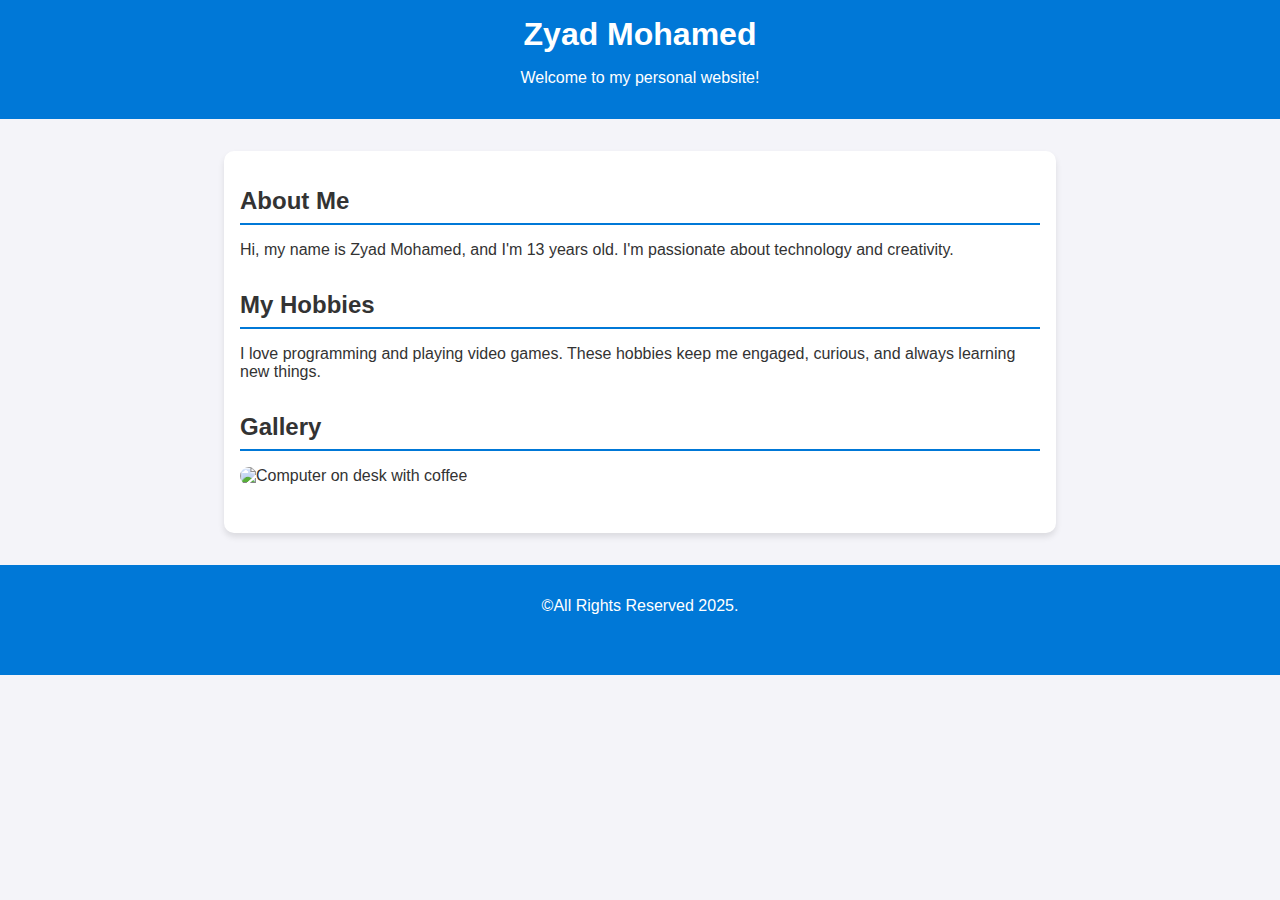
==== index.html @ ca4d3217 "Update and rename index2.html to index.html" ====
<!DOCTYPE html>
<html lang="en">
<head>
    <meta charset="UTF-8">
    <meta name="viewport" content="width=device-width, initial-scale=1.0">
    <title>Zyad Mohamed</title>
    <style>
        body {
            font-family: Arial, sans-serif;
            margin: 0;
            padding: 0;
            background-color: #f4f4f9;
            color: #333;
        }
        header {
            background-color: #0078D7;
            color: white;
            padding: 1rem 0;
            text-align: center;
        }
        header h1 {
            margin: 0;
        }
        main {
            max-width: 800px;
            margin: 2rem auto;
            padding: 1rem;
            background: white;
            box-shadow: 0 4px 6px rgba(0, 0, 0, 0.1);
            border-radius: 10px;
        }
        .section {
            margin-bottom: 2rem;
        }
        .section h2 {
            border-bottom: 2px solid #0078D7;
            padding-bottom: 0.5rem;
            margin-bottom: 1rem;
        }
        .section img, .section .gif {
            max-width: 100%;
            border-radius: 10px;
        }
        footer {
            text-align: center;
            padding: 1rem;
            background-color: #0078D7;
            color: white;
            margin-top: 2rem;
        }
        footer a {
            color: white;
            text-decoration: none;
            margin: 0 0.5rem;
        }
        .social-icons a {
            font-size: 1.5rem;
            margin: 0 0.5rem;
            color: white;
        }
    </style>
    <link href="https://cdnjs.cloudflare.com/ajax/libs/boxicons/2.1.4/css/boxicons.min.css" rel="stylesheet">
</head>
<body>
    <header>
        <h1>Zyad Mohamed</h1>
        <p>Welcome to my personal website!</p>
    </header>
    <main>
        <section class="section">
            <h2>About Me</h2>
            <p>Hi, my name is Zyad Mohamed, and I'm 13 years old. I'm passionate about technology and creativity.</p>
        </section>
        <section class="section">
            <h2>My Hobbies</h2>
            <p>I love programming and playing video games. These hobbies keep me engaged, curious, and always learning new things.</p>
        </section>
        <section class="section">
            <h2>Gallery</h2>
            <img src="https://media.giphy.com/media/26AHONQ79FdWZhAI0/giphy.gif" alt="Computer on desk with coffee" class="gif">
        </section>
    </main>
    <footer>
        <p>&copy;All Rights Reserved 2025.</p>
        <div class="social-icons">
            <a href="https://www.facebook.com/" target="_blank" class="bx bxl-facebook"></a>
            <a href="https://www.twitter.com/" target="_blank" class="bx bxl-twitter"></a>
            <a href="https://www.instagram.com/" target="_blank" class="bx bxl-instagram"></a>
        </div>
    </footer>
</body>
</html>
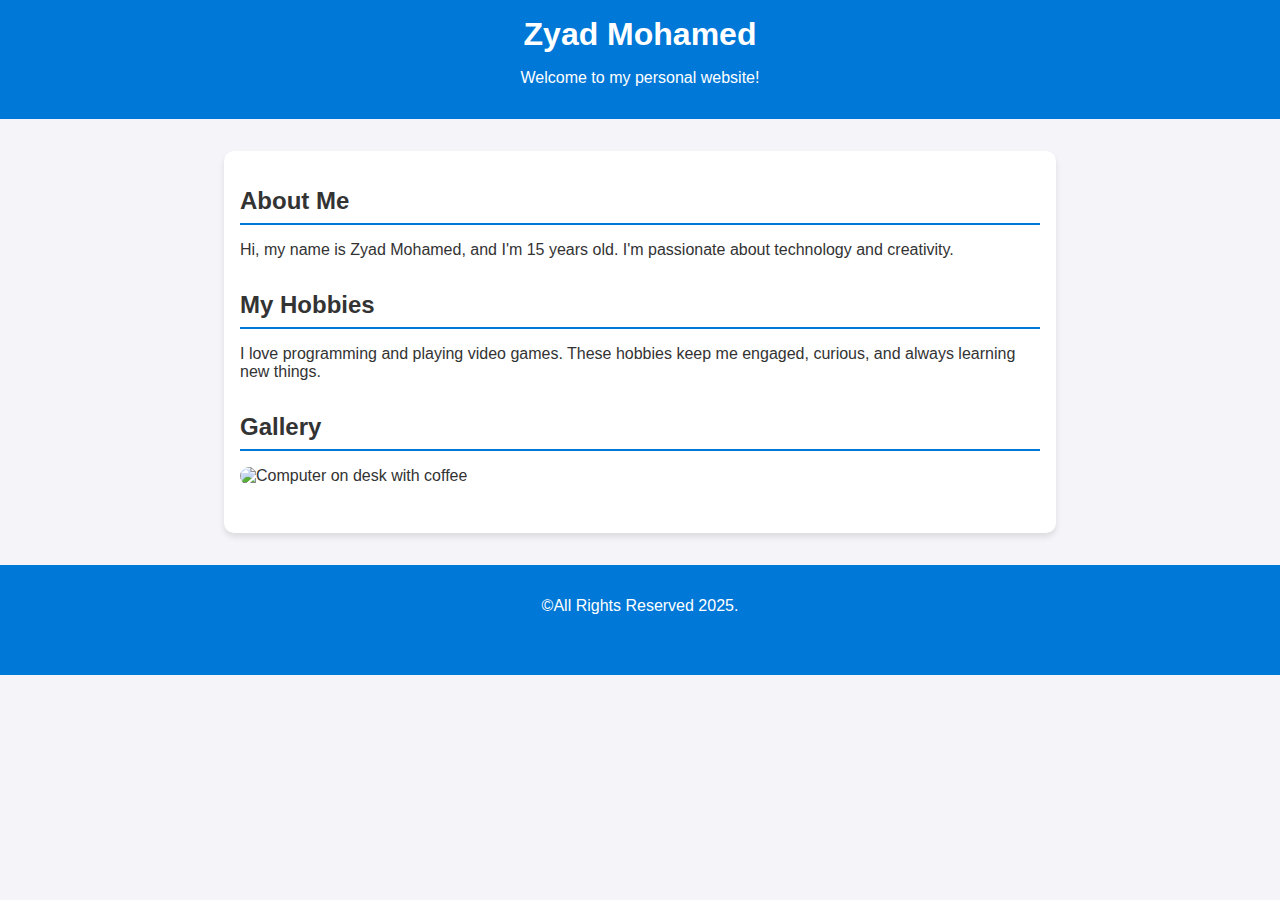
==== commit d6f0b3bd: "Update index.html" ====
--- a/index.html
+++ b/index.html
@@ -69,7 +69,7 @@
     <main>
         <section class="section">
             <h2>About Me</h2>
-            <p>Hi, my name is Zyad Mohamed, and I'm 13 years old. I'm passionate about technology and creativity.</p>
+            <p>Hi, my name is Zyad Mohamed, and I'm 15 years old. I'm passionate about technology and creativity.</p>
         </section>
         <section class="section">
             <h2>My Hobbies</h2>
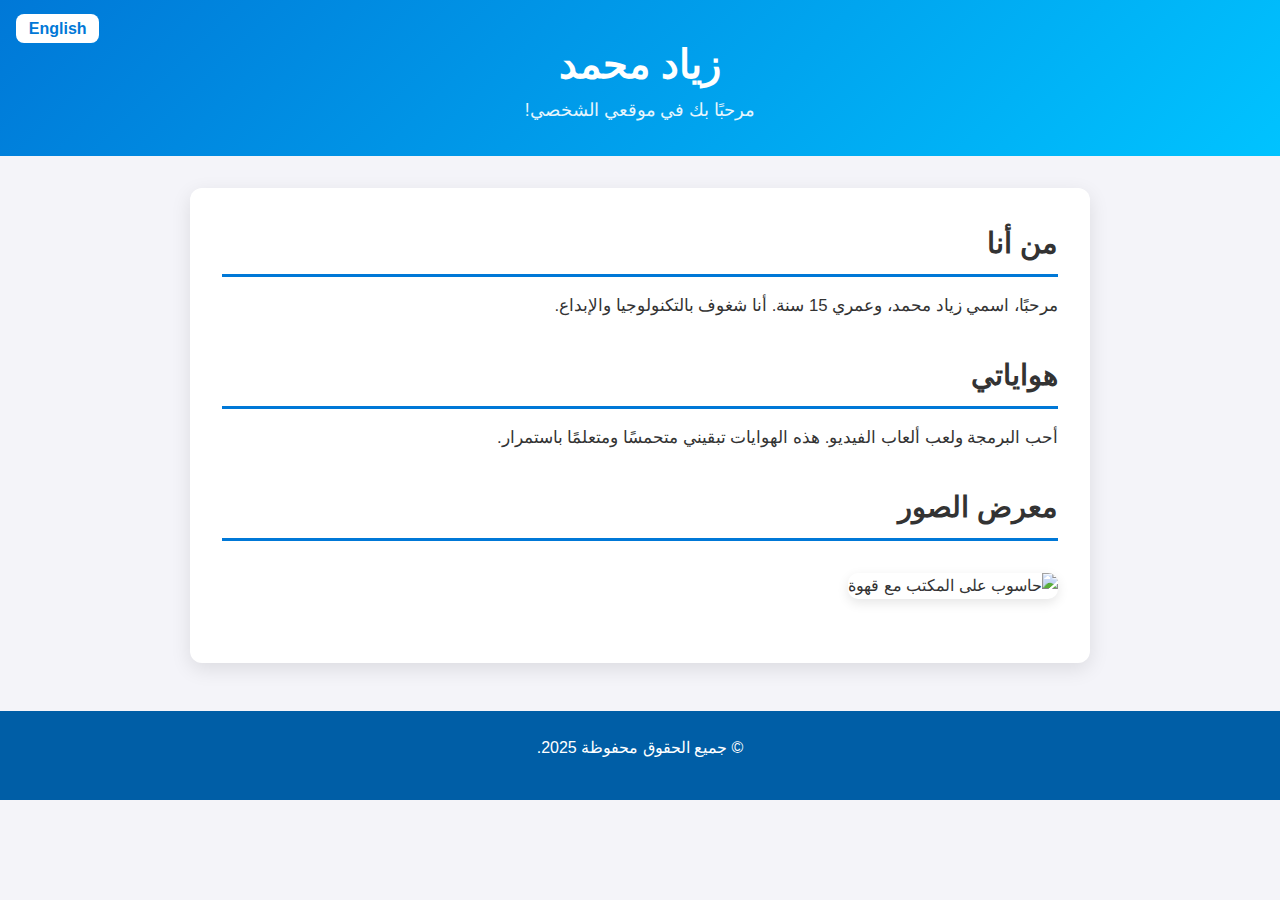
==== commit 5be3d1a5: "Update index.html" ====
--- a/index.html
+++ b/index.html
@@ -1,92 +1,45 @@
 <!DOCTYPE html>
-<html lang="en">
+<html lang="ar" dir="rtl">
 <head>
-    <meta charset="UTF-8">
-    <meta name="viewport" content="width=device-width, initial-scale=1.0">
-    <title>Zyad Mohamed</title>
-    <style>
-        body {
-            font-family: Arial, sans-serif;
-            margin: 0;
-            padding: 0;
-            background-color: #f4f4f9;
-            color: #333;
-        }
-        header {
-            background-color: #0078D7;
-            color: white;
-            padding: 1rem 0;
-            text-align: center;
-        }
-        header h1 {
-            margin: 0;
-        }
-        main {
-            max-width: 800px;
-            margin: 2rem auto;
-            padding: 1rem;
-            background: white;
-            box-shadow: 0 4px 6px rgba(0, 0, 0, 0.1);
-            border-radius: 10px;
-        }
-        .section {
-            margin-bottom: 2rem;
-        }
-        .section h2 {
-            border-bottom: 2px solid #0078D7;
-            padding-bottom: 0.5rem;
-            margin-bottom: 1rem;
-        }
-        .section img, .section .gif {
-            max-width: 100%;
-            border-radius: 10px;
-        }
-        footer {
-            text-align: center;
-            padding: 1rem;
-            background-color: #0078D7;
-            color: white;
-            margin-top: 2rem;
-        }
-        footer a {
-            color: white;
-            text-decoration: none;
-            margin: 0 0.5rem;
-        }
-        .social-icons a {
-            font-size: 1.5rem;
-            margin: 0 0.5rem;
-            color: white;
-        }
-    </style>
-    <link href="https://cdnjs.cloudflare.com/ajax/libs/boxicons/2.1.4/css/boxicons.min.css" rel="stylesheet">
+  <meta charset="UTF-8" />
+  <meta name="viewport" content="width=device-width, initial-scale=1.0"/>
+  <title>زياد محمد</title>
+  <link rel="stylesheet" href="style.css" />
+  <link href="https://cdnjs.cloudflare.com/ajax/libs/boxicons/2.1.4/css/boxicons.min.css" rel="stylesheet">
 </head>
 <body>
-    <header>
-        <h1>Zyad Mohamed</h1>
-        <p>Welcome to my personal website!</p>
-    </header>
-    <main>
-        <section class="section">
-            <h2>About Me</h2>
-            <p>Hi, my name is Zyad Mohamed, and I'm 15 years old. I'm passionate about technology and creativity.</p>
-        </section>
-        <section class="section">
-            <h2>My Hobbies</h2>
-            <p>I love programming and playing video games. These hobbies keep me engaged, curious, and always learning new things.</p>
-        </section>
-        <section class="section">
-            <h2>Gallery</h2>
-            <img src="https://media.giphy.com/media/26AHONQ79FdWZhAI0/giphy.gif" alt="Computer on desk with coffee" class="gif">
-        </section>
-    </main>
-    <footer>
-        <p>&copy;All Rights Reserved 2025.</p>
-        <div class="social-icons">
-            <a href="https://www.facebook.com/" target="_blank" class="bx bxl-facebook"></a>
-            <a href="https://www.twitter.com/" target="_blank" class="bx bxl-twitter"></a>
-            <a href="https://www.instagram.com/" target="_blank" class="bx bxl-instagram"></a>
-        </div>
-    </footer>
+  <header>
+    <div class="language-switch">
+      <a href="index.html" class="lang-btn">English</a>
+    </div>
+    <h1>زياد محمد</h1>
+    <p>مرحبًا بك في موقعي الشخصي!</p>
+  </header>
+
+  <main>
+    <section class="section">
+      <h2>من أنا</h2>
+      <p>مرحبًا، اسمي زياد محمد، وعمري 15 سنة. أنا شغوف بالتكنولوجيا والإبداع.</p>
+    </section>
+
+    <section class="section">
+      <h2>هواياتي</h2>
+      <p>أحب البرمجة ولعب ألعاب الفيديو. هذه الهوايات تبقيني متحمسًا ومتعلمًا باستمرار.</p>
+    </section>
+
+    <section class="section">
+      <h2>معرض الصور</h2>
+      <img src="https://media.giphy.com/media/26AHONQ79FdWZhAI0/giphy.gif" alt="حاسوب على المكتب مع قهوة" class="gif" />
+    </section>
+  </main>
+
+  <footer>
+    <p>&copy; جميع الحقوق محفوظة 2025.</p>
+    <div class="social-icons">
+      <a href="https://www.facebook.com/" target="_blank" class="bx bxl-facebook"></a>
+      <a href="https://www.twitter.com/" target="_blank" class="bx bxl-twitter"></a>
+      <a href="https://www.instagram.com/" target="_blank" class="bx bxl-instagram"></a>
+    </div>
+  </footer>
 </body>
 </html>
--- a/style.css
+++ b/style.css
@@ -0,0 +1,129 @@
+:root {
+  --primary-color: #0078D7;
+  --gradient: linear-gradient(135deg, #0078D7, #00C3FF);
+  --bg-color: #f4f4f9;
+  --card-bg: #fff;
+  --text-color: #333;
+  --footer-bg: #005EA6;
+}
+
+* {
+  box-sizing: border-box;
+  margin: 0;
+  padding: 0;
+}
+
+body {
+  font-family: 'Segoe UI', Tahoma, Geneva, Verdana, sans-serif;
+  background-color: var(--bg-color);
+  color: var(--text-color);
+  line-height: 1.6;
+  direction: rtl;
+}
+
+header {
+  background: var(--gradient);
+  color: white;
+  padding: 2rem 1rem;
+  text-align: center;
+  position: relative;
+}
+
+header h1 {
+  font-size: 2.5rem;
+}
+
+header p {
+  font-size: 1.1rem;
+  opacity: 0.9;
+}
+
+.language-switch {
+  position: absolute;
+  left: 1rem;
+  top: 1rem;
+}
+
+.lang-btn {
+  background: white;
+  color: var(--primary-color);
+  padding: 0.4rem 0.8rem;
+  border-radius: 8px;
+  text-decoration: none;
+  font-weight: bold;
+  transition: 0.3s;
+}
+
+.lang-btn:hover {
+  background: #e6f2ff;
+}
+
+main {
+  max-width: 900px;
+  margin: 2rem auto;
+  padding: 2rem;
+  background-color: var(--card-bg);
+  border-radius: 12px;
+  box-shadow: 0 6px 20px rgba(0, 0, 0, 0.1);
+}
+
+.section {
+  margin-bottom: 2rem;
+}
+
+.section h2 {
+  font-size: 1.8rem;
+  margin-bottom: 1rem;
+  border-bottom: 3px solid var(--primary-color);
+  padding-bottom: 0.5rem;
+}
+
+.section p {
+  font-size: 1.05rem;
+}
+
+.section img,
+.section .gif {
+  width: 100%;
+  border-radius: 10px;
+  margin-top: 1rem;
+  box-shadow: 0 4px 12px rgba(0, 0, 0, 0.1);
+}
+
+footer {
+  background-color: var(--footer-bg);
+  color: white;
+  text-align: center;
+  padding: 1.5rem 1rem;
+  margin-top: 3rem;
+}
+
+footer p {
+  margin-bottom: 1rem;
+}
+
+.social-icons {
+  display: flex;
+  justify-content: center;
+  gap: 1rem;
+}
+
+.social-icons a {
+  color: white;
+  font-size: 1.8rem;
+  transition: transform 0.2s, color 0.3s;
+}
+
+.social-icons a:hover {
+  color: #00C3FF;
+  transform: scale(1.2);
+}
+
+@media (max-width: 600px) {
+  header h1 {
+    font-size: 2rem;
+  }
+  main {
+    padding: 1rem;
+  }
+}
